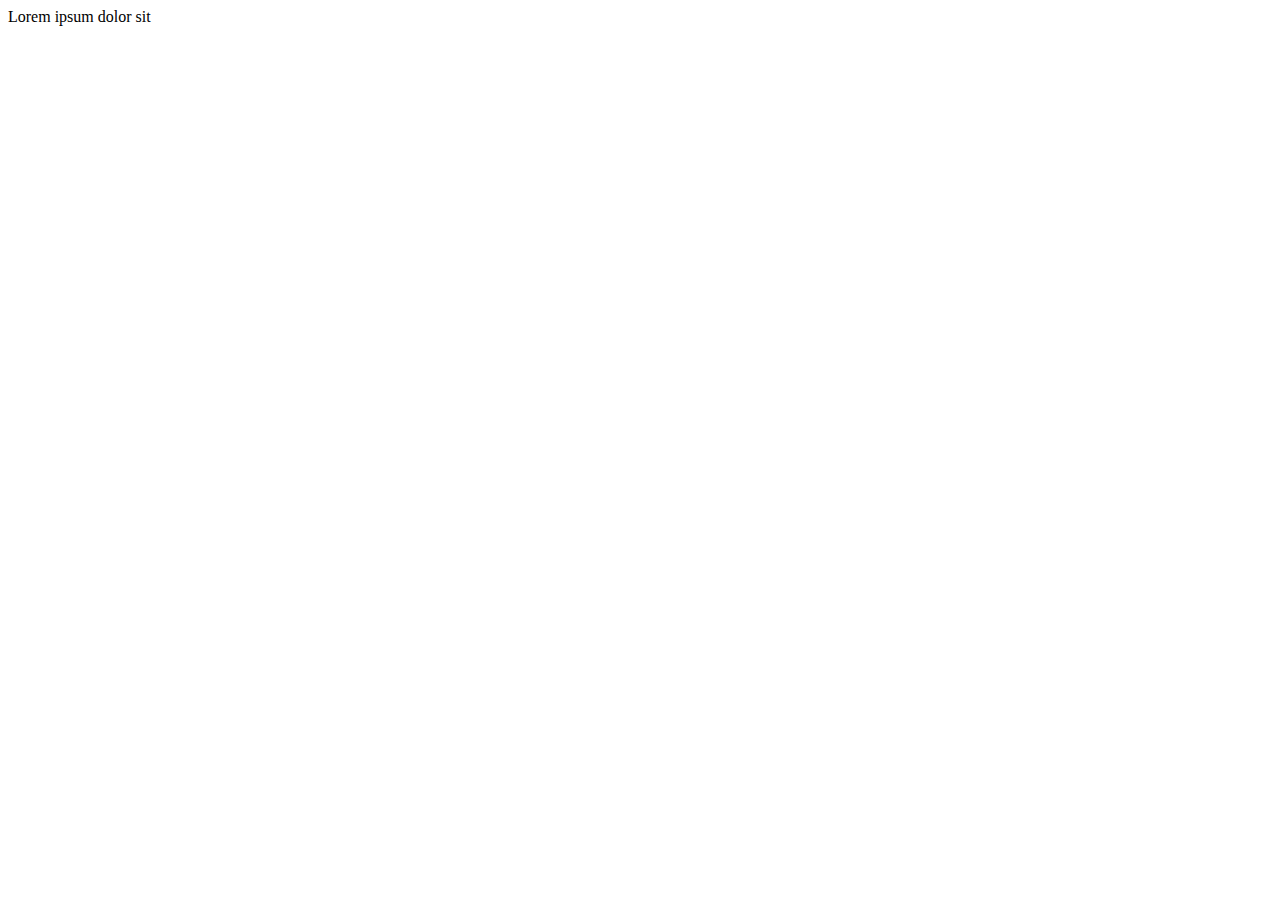
==== index.html @ c3ad678c "js" ====
<!DOCTYPE html>
<html lang="en">
<head>
    <meta charset="UTF-8">
    <meta name="viewport" content="width=device-width, initial-scale=1.0">
    <meta http-equiv="X-UA-Compatible" content="ie=edge">
    <title>Javascript</title>
</head>
<body>
    <div>Lorem ipsum dolor sit </div>

    
    <script src="js/5-typy danych.js"></script>
</body>
</html>
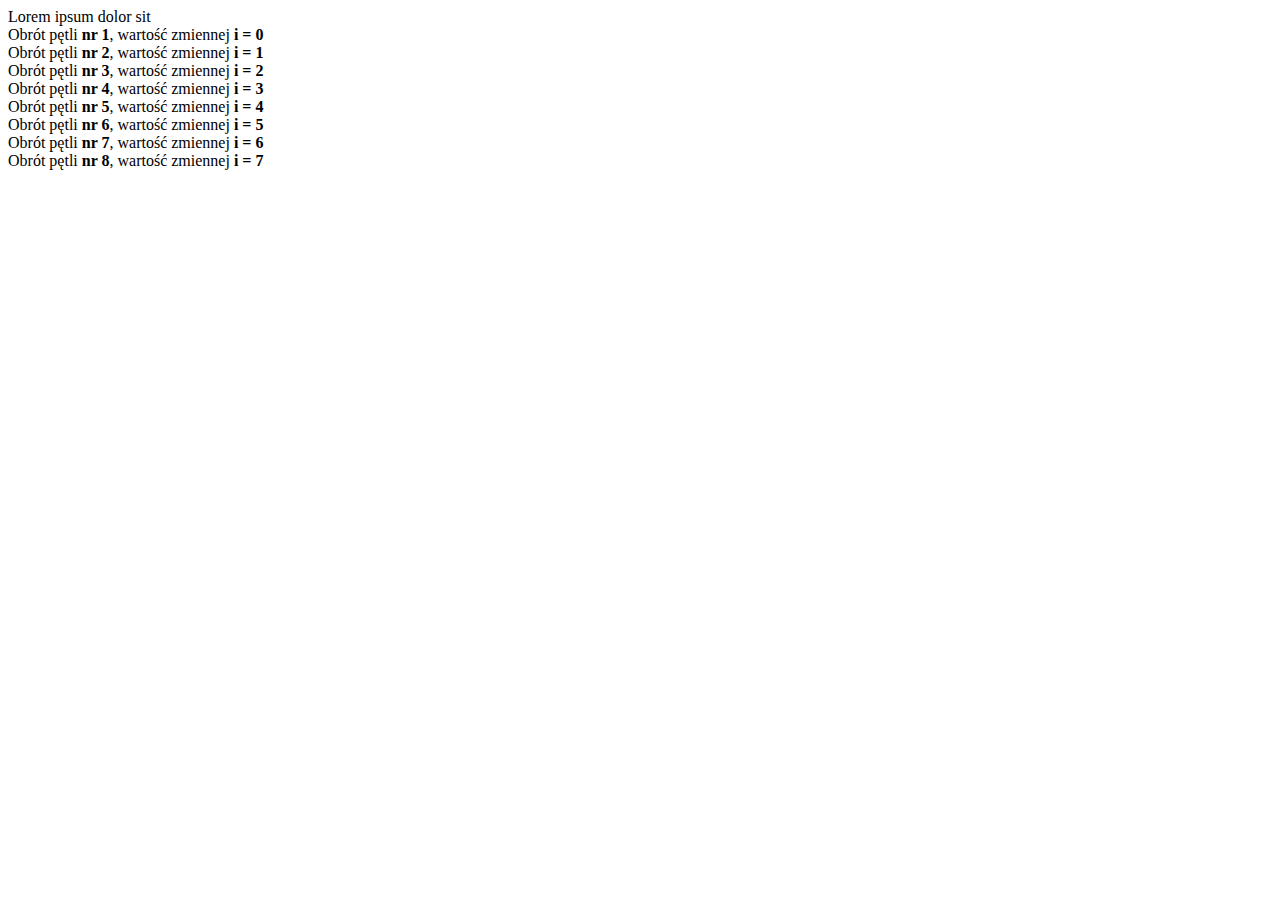
==== commit f813ac64: "js" ====
--- a/index.html
+++ b/index.html
@@ -10,6 +10,6 @@
     <div>Lorem ipsum dolor sit </div>
 
     
-    <script src="js/5-typy danych.js"></script>
+    <script src="js/11-petle.js"></script>
 </body>
 </html>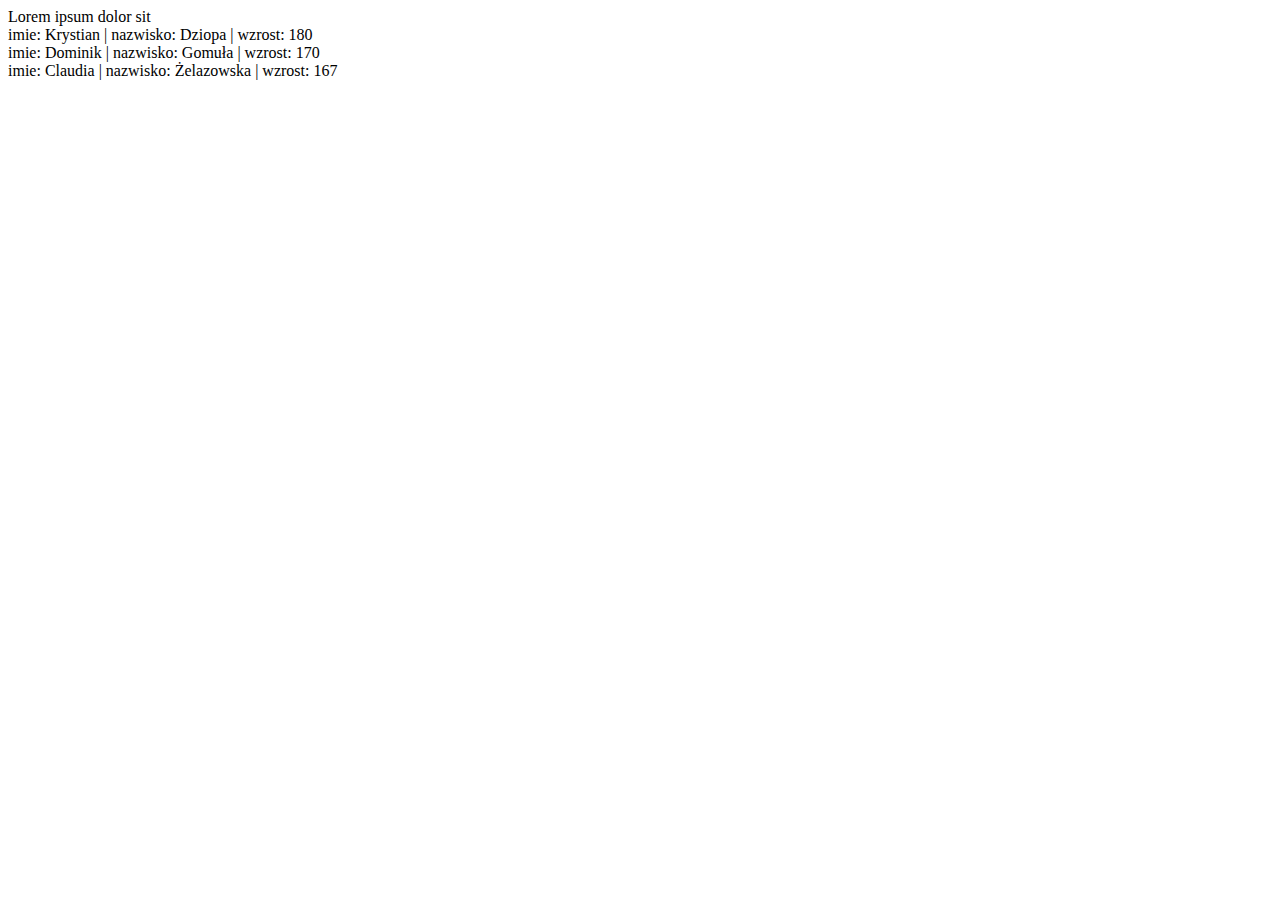
==== commit 141bb0b4: "js" ====
--- a/index.html
+++ b/index.html
@@ -10,6 +10,6 @@
     <div>Lorem ipsum dolor sit </div>
 
     
-    <script src="js/11-petle.js"></script>
+    <script src="js/12-json.js"></script>
 </body>
 </html>